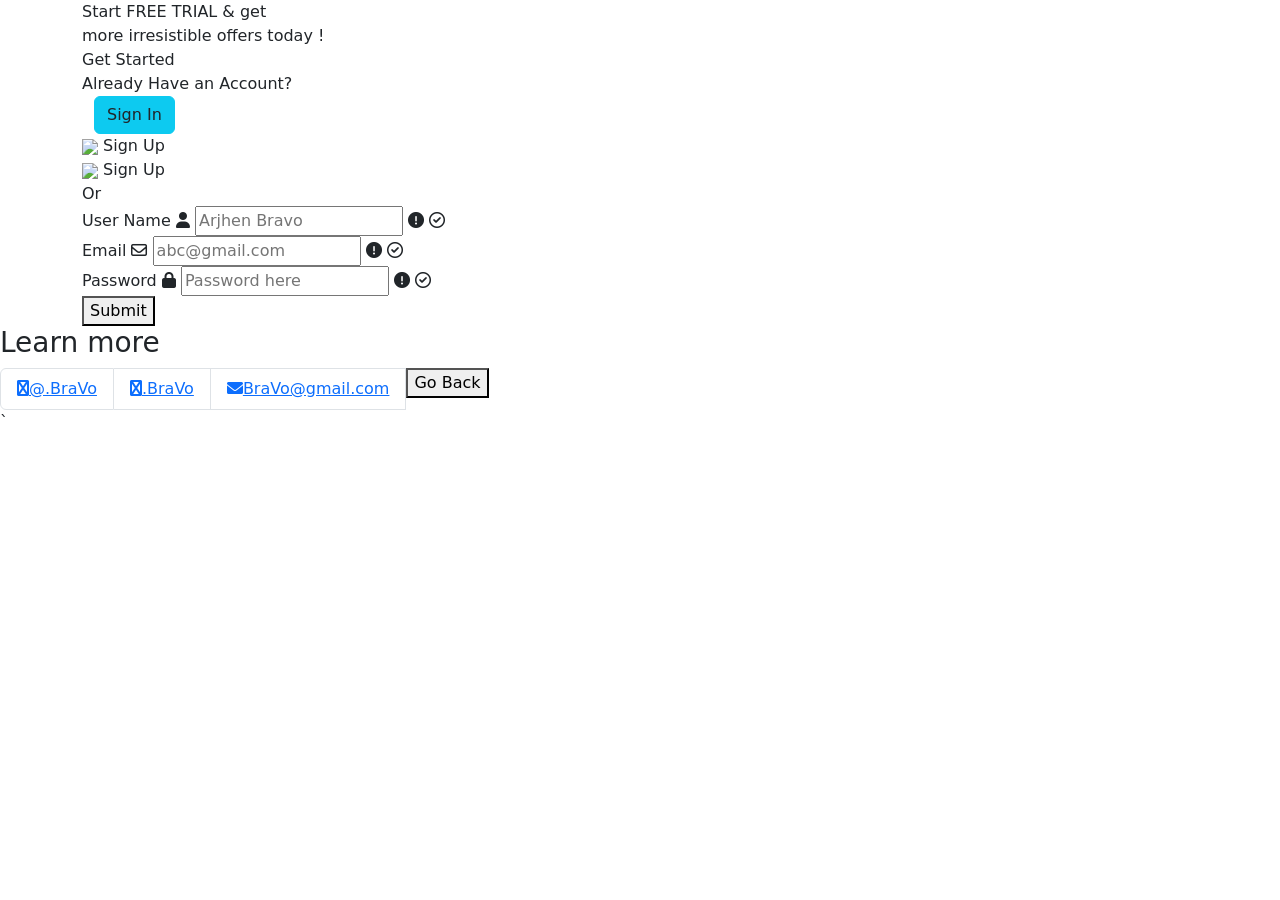
==== form.html @ e06e8242 "first commit" ====
<!DOCTYPE html>
<html lang="en">
<head>
    <meta charset="UTF-8">
    <meta http-equiv="X-UA-Compatible" content="IE=edge">
    <meta name="viewport" content="width=device-width, initial-scale=1.0">
    <link rel="stylesheet" href="form/style.css" />
    <!--Bootstrap-->
    <link href="https://cdn.jsdelivr.net/npm/bootstrap@5.2.3/dist/css/bootstrap.min.css" rel="stylesheet">
   <!-- Font Awesome -->
   <link rel="stylesheet" href="https://cdnjs.cloudflare.com/ajax/libs/font-awesome/6.0.0/css/all.min.css"/>
   <!-- Google Fonts Roboto -->
       <link rel="stylesheet" href="https://fonts.googleapis.com/css2?family=Roboto:wght@300;400;500;700;900&display=swap"/>
   <!-- Favicon -->
       <link href="img/favicon.ico" rel="icon">
   
   <!-- Google Web Fonts -->
       <link rel="preconnect" href="https://fonts.gstatic.com">
       <link href="https://fonts.googleapis.com/css2?family=Poppins:wght@100;200;300;400;500;600;700;800;900&display=swap" rel="stylesheet"> 
   
    <title>Form Validation</title>
</head>
<body>
    
<div class="container">
    <div class="content">
      
      <div class="image"></div>
      <div class="text">
        Start FREE TRIAL & get <br />
        more irresistible offers today !
      </div>
    </div>

    <form id="form">
      <div class="social">
        <div class="title">Get Started</div>
        <div class="question">
          Already Have an Account?
     
<!------------------------Login Start------------------>

<div class="container">
    <a href="index.html">
    <button type="button" class="btn btn-info text-dark" > Sign In
    </button></a>
</div>

  <!----Social Media Sign Up---->
        
          <div class="btn-1">
            <a href="https://mail.google.com"><img src="https://img.icons8.com/color/30/000000/google-logo.png"></a>
            Sign Up
          </div>

          <div class="btn-2">
            <a href="https://www.facebook.com"><img src="https://img.icons8.com/ios-filled/30/ffffff/facebook-new.png"></a>
            Sign Up
          </div>
        
         <div class="or">Or</div>
      </div>

      <!-- /** 
            * ! user name Input here
           **/ -->
  
      <div>
        <label for="username">User Name</label>
        <i class="fas fa-user"></i>
        <input type="text" name="username" id="username" placeholder="Arjhen Bravo" />
        <i class="fas fa-exclamation-circle failure-icon"></i>
        <i class="far fa-check-circle success-icon"></i>
        <div class="error"></div>
      </div>
  
      <!-- /** 
            * ! Email Input here
           **/ -->
  
      <div>
        <label for="email">Email</label>
        <i class="far fa-envelope"></i>
        <input type="email" name="email" id="email" placeholder="abc@gmail.com" />
        <i class="fas fa-exclamation-circle failure-icon"></i>
        <i class="far fa-check-circle success-icon"></i>
        <div class="error"></div>
      </div>
  
      <!-- /** 
            * ! Password Input here
           **/ -->
  
      <div>
        <label for="password">Password</label>
        <i class="fas fa-lock"></i>
        <input type="password" name="password" id="password" placeholder="Password here" />
        <i class="fas fa-exclamation-circle failure-icon"></i>
        <i class="far fa-check-circle success-icon"></i>
        <div class="error"></div>
      </div>
  
      <button type="submit" id="submit">Submit</button>
    </form>
  </div>
</div>
  <div class="sticky-lg-bottom">
    <h3>Learn more </h3>
    <ul class="list-group list-group-horizontal">
      <li class="list-group-item"><a href="#"><i class="fa fa-instagram"></i>@.BraVo</a></li>
      <li class="list-group-item"><a href="#"><i class="fa fa-facebook-square"></i>.BraVo</a></li>
      <li class="list-group-item"><a href="#"><i class="fa fa-envelope"></i>BraVo@gmail.com</a></li>
      <span><button onclick="Function()" id="back">Go Back</button></span>
    </ul>
  </div>

 <!-- JavaScript Libraries -->
 <script src="https://cdn.jsdelivr.net/npm/bootstrap@5.2.3/dist/js/bootstrap.bundle.min.js" ></script>
 <script src="https://cdn.jsdelivr.net/npm/@popperjs/core@2.11.6/dist/umd/popper.min.js" ></script>
 <script src="https://code.jquery.com/jquery-3.4.1.min.js"></script>
 <script src="lib/easing/easing.min.js"></script>

 <!-- Contact Javascript File -->
 <script src="mail/jqBootstrapValidation.min.js"></script>
 <script src="mail/contact.js"></script>

 <script>
 function Function() {
  window.history.back();
  }
</script>

 <!-- Template Javascript -->`
<script src="Form/Form.js"></script>

</body>
</html>
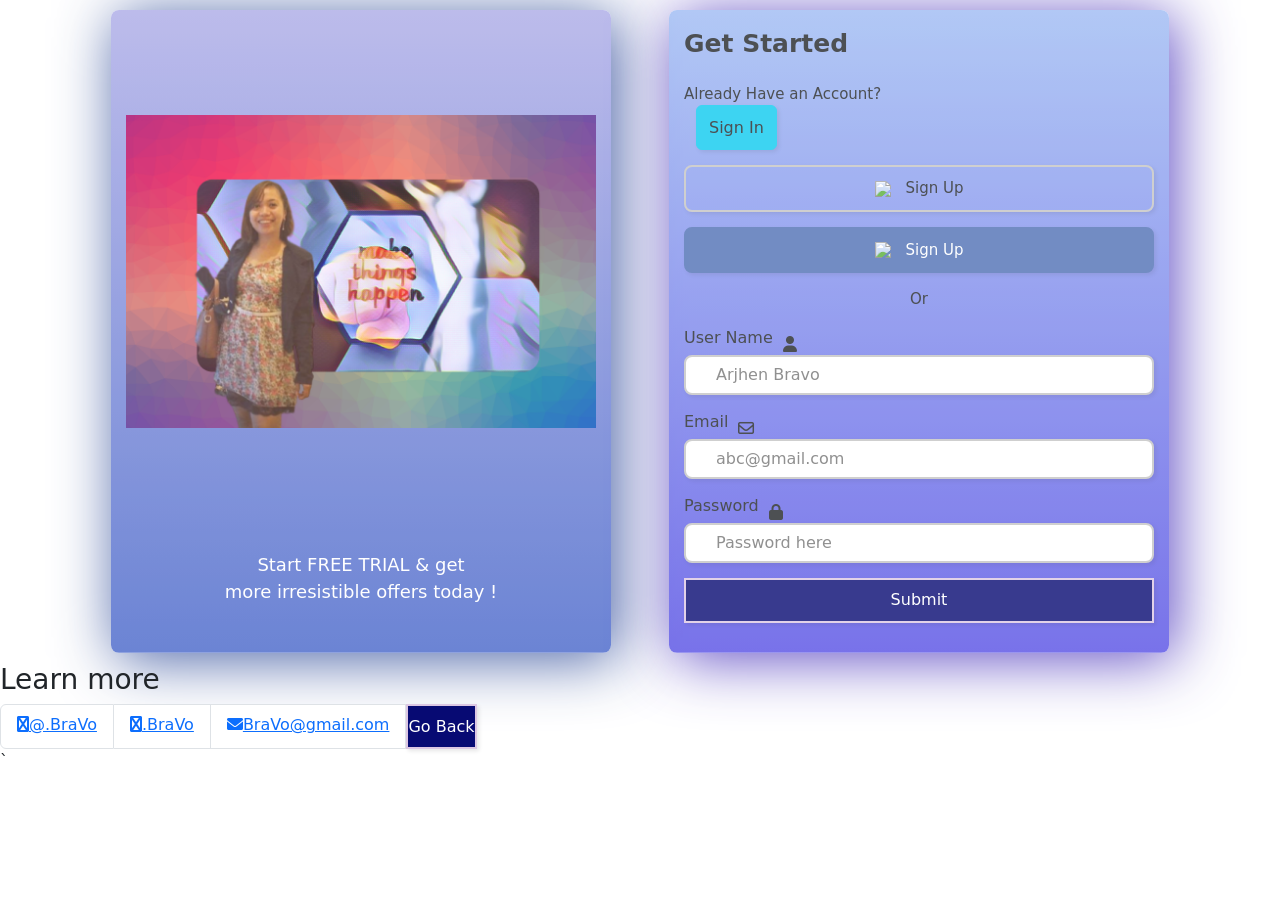
==== commit 7c14f673: "modified:   cart.html 	modified:   form.html" ====
--- a/form.html
+++ b/form.html
@@ -4,7 +4,7 @@
     <meta charset="UTF-8">
     <meta http-equiv="X-UA-Compatible" content="IE=edge">
     <meta name="viewport" content="width=device-width, initial-scale=1.0">
-    <link rel="stylesheet" href="form/style.css" />
+    <link rel="stylesheet" href="style.css" />
     <!--Bootstrap-->
     <link href="https://cdn.jsdelivr.net/npm/bootstrap@5.2.3/dist/css/bootstrap.min.css" rel="stylesheet">
    <!-- Font Awesome -->
--- a/style.css
+++ b/style.css
@@ -0,0 +1,242 @@
+/**
+* ! changing default styles of browser
+**/
+
+* {
+    margin: 0;
+    padding: 0;
+    box-sizing: border-box;
+  }
+  
+  body {
+    font-family: sans-serif;
+  }
+  
+  .container {
+    display: flex;
+    flex-direction: row;
+  }
+  
+  /**
+  * ! style rules for content section
+  **/
+  
+  .content {
+    display: flex;
+    flex-direction: column;
+    justify-content: space-around;
+    background: linear-gradient(rgba(165, 164, 229, 0.918), rgba(51, 85, 196, 0.9));
+    opacity: 1;
+    width: 500px;
+    margin: 10px auto;
+    max-width: 100%;
+    max-height: 90%;
+    border-radius: 8px;
+    padding: 15px 15px;
+    opacity: .8;
+    background-position: center;
+    box-shadow:6px 6px 60px rgb(29, 60, 145);
+    
+  }
+  
+  .image {
+    background-image: url("Untitled\ design\ \(1\).png");
+    background-repeat: no-repeat;
+    background-size: contain;
+    background-position: center;
+    /* border: 2px solid black; */
+    height: 70%;
+  }
+  
+  .text {
+    text-align: center;
+    color: white;
+    font-size: 18px;
+  }
+
+   
+  /**
+  * ! style rules for form section
+  **/
+  
+  form{
+    display: flex;
+    flex-direction: column;
+    justify-content: center;
+    background: linear-gradient(rgba(150, 181, 242, 0.918), rgba(69, 61, 226, 0.9));
+    width: 500px;
+    margin: 10px auto;
+    max-width: 100%;
+    max-height: 90%;
+    border-radius: 8px;
+    padding: 15px 15px;
+    opacity: .8;
+    background-position: center;
+    box-shadow:6px 6px 60px rgb(59, 35, 183);
+}
+.form-container{
+    position: absolute;
+    top: 15%;
+    left: 50%;
+    transform: translate(-50%,-50%);
+    background: linear-gradient(rgba(181, 191, 241, 0.918), rgba(25, 21, 151, 0.9));
+    width:400px;
+    padding: 15px 10px;
+    border-radius: 10px;
+    box-shadow:6px 6px 60px rgb(2, 43, 71);
+}
+
+  
+  .title {
+    font-size: 25px;
+    font-weight: bold;
+    margin-bottom: 20px;
+  }
+  
+  form div input {
+    width: 100%;
+    height: 40px;
+    border-radius: 8px;
+    outline: none;
+    border: 2px solid #c4c4c4;
+    padding: 0 30px;
+    box-shadow: 2px 2px 4px rgba(19, 19, 19, 0.1);
+  }
+  
+  label {
+    display: block;
+    margin-bottom: 5px;
+  }
+  
+  form div {
+    position: relative;
+    margin-bottom: 15px;
+  }
+  
+  input:focus {
+    border: 2px solid #410344;
+  }
+  
+  /**
+  * ! style rules for social section
+  **/
+  
+  .btn {
+    display: flex;
+    flex-direction: row;
+    justify-content: space-between;
+    gap: 15px;
+  }
+  
+  .btn-1,
+  .btn-2 {
+    padding: 10px 5px;
+    width: 100%;
+    display: flex;
+    gap: 15px;
+    justify-content: center;
+    align-items: center;
+    border: 2px solid #c4c4c4;
+    border-radius: 8px;
+    box-shadow: 2px 2px 4px rgba(0, 0, 0, 0.1);
+    cursor: pointer;
+  }
+  
+  .btn-2 {
+    background-color: #4f70b5;
+    color: white;
+    border: 2px solid #4f70b5;
+  }
+  
+  .or {
+    text-align: center;
+  }
+  
+  .question {
+    font-size: 15px;
+  }
+  
+  span {
+    color: #30043d;
+    cursor: pointer;
+  }
+  
+  /**
+  * ! style rules for form icons
+  **/
+  
+  form div i {
+    position: absolute;
+    padding: 10px;
+  }
+  
+  .success-icon,
+  .failure-icon {
+    right: 0;
+    opacity: 0;
+  }
+  
+  .failure-icon,
+  .error {
+    color: red;
+  }
+  
+  .success-icon {
+    color: green;
+  }
+  
+  .error {
+    font-size: 14.5px;
+    margin-top: 5px;
+  }
+  
+  /**
+  * ! style rules for button 
+  **/
+  
+  button {
+    margin-top: 15px;
+    width: 100%;
+    height: 45px;
+    background-color: #070a73;
+    border: 2px solid #dcc7e3;
+    border-radius: 8px;
+    color: #fff;
+    font-size: 20px;
+    cursor: pointer;
+    box-shadow: 2px 2px 4px rgba(0, 0, 0, 0.1);
+    transition: all 0.1s ease;
+  }
+  
+  button:hover {
+    opacity: 0.8;
+  }
+  
+  /**
+  * ! Media Queries are here
+  **/
+  
+  @media (max-width: 900px) {
+    .container {
+      flex-direction: column;
+    }
+  
+    form,
+    .content {
+      width: 100%;
+    }
+  
+    .btn {
+      flex-direction: column;
+    }
+    .image {
+      height: 70vh;
+    }
+  }
+  
+  @media (max-width: 425px) {
+    form {
+      padding: 20px;
+    }
+  }
+  
